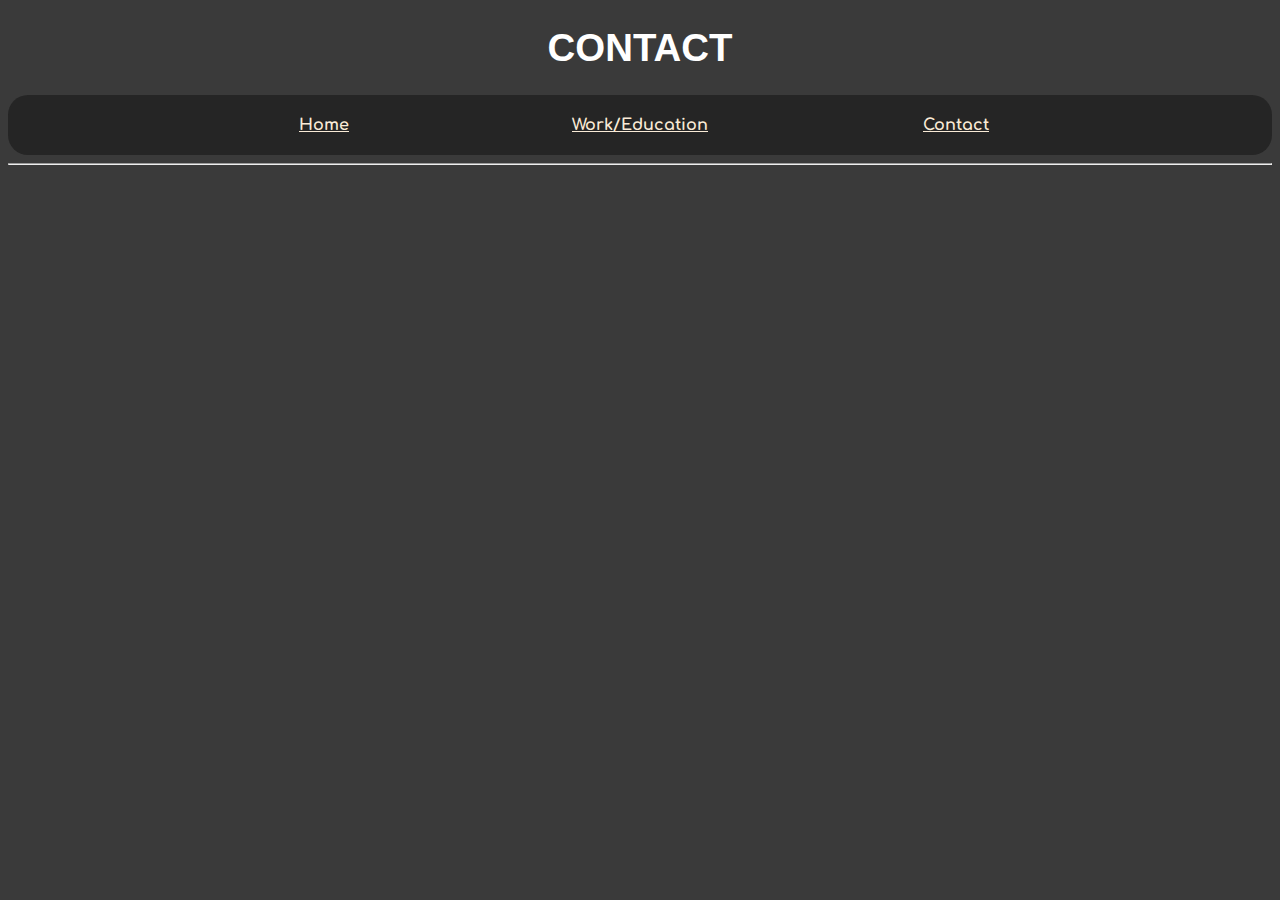
==== contact/index.html @ 0be91ce9 "added img" ====
<!DOCTYPE html>
<html lang="en">
<head>
    <meta charset="UTF-8">
    <meta http-equiv="X-UA-Compatible" content="IE=edge">
    <meta name="viewport" content="width=device-width, initial-scale=1.0">
    <title>Home</title>

    <!--for page icon-->
    <link rel="icon" type=""image/x-icon" href="images/trollEmoji.png">

    <!--Jost Font-->
    

    <!--css file-->
    <link rel ="stylesheet" href ="../css/style.css" type = "text/css">

</head>
<body>
    <div class = "top">
    <header>
    <div class = "headerCenter">
    <h1>Contact</h1>
    </div>
    </header>

    <nav class = "navCenter">
    <!--Directories-->
    <h2></h2>

    <div class = "navLinkLeft">
    <a href = "../index.html" >Home</a>
    </div>

    <div class = "navLinkCenter">
    <a href = "../workAndEducation/index.html" >Work/Education</a>
    </div>

    <div class = "navLinkRight">
    <a href = "index.html" > Contact</a>
    </div>

    </nav>
    </div>

    <!--line-->
    <hr>    

    <main>

    
    
    </main>


    <footer> 

    </footer>
</body>
</html>
---- css/style.css ----
/*///////////////////////////////////FONTS////////////////////////////////////*/

/*font-family: 'Comfortaa', cursive;*/
@import url('https://fonts.googleapis.com/css2?family=Comfortaa:wght@700&family=Jost:ital,wght@1,700&display=swap');

/*///////////////////////////////////SECTIONS////////////////////////////////////*/

.top
{
    background-color: rgb(58, 58, 58);
}

body{
    background-color: rgb(58, 58, 58);
}

/*///////////////////////////////////HEADER////////////////////////////////////*/
header{

    font-family: "Arial Black", "Arial Bold",  sans-serif ;
    font-weight:bolder;
    font-size: larger;
    text-transform: uppercase;
    color:white;
    
}

.headerCenter{

    text-align: center;
    margin: 10px;
  
}
/*///////////////////////////////////NAVIGATION////////////////////////////////////*/
.navCenter{

    position:relative;
    overflow:hidden;
    padding:20px;
    border-radius: 20px;
    font-family: 'Comfortaa', cursive;
    font-weight:bold;
    
}

.navLinkCenter{

  float: none;
  position: absolute;
  top: 50%;
  left: 50%;
  transform: translate(-50%, -50%);

}

.navLinkLeft{

    float: none;
    position: absolute;
    top: 50%;
    left: 25%;
    transform: translate(-50%, -50%);
  
  }

  .navLinkRight{

    float: none;
    position: absolute;
    top: 50%;
    left: 75%;
    transform: translate(-50%, -50%);
  
  }

  nav
  {
    background-color: rgb(37, 37, 37);
  }
  a{

    color:antiquewhite

  }

  /*///////////////////////////////////CONTENT////////////////////////////////////*/
  .gridMain{

    grid-template-columns: 1fr;
    grid-template-rows: repeat(4,1fr);
    grid-template-areas: 
    "pos1"
    "pos2"
    "pos3"
    "pos4";

  }
  .gif{

    grid-area: pos1;
  }
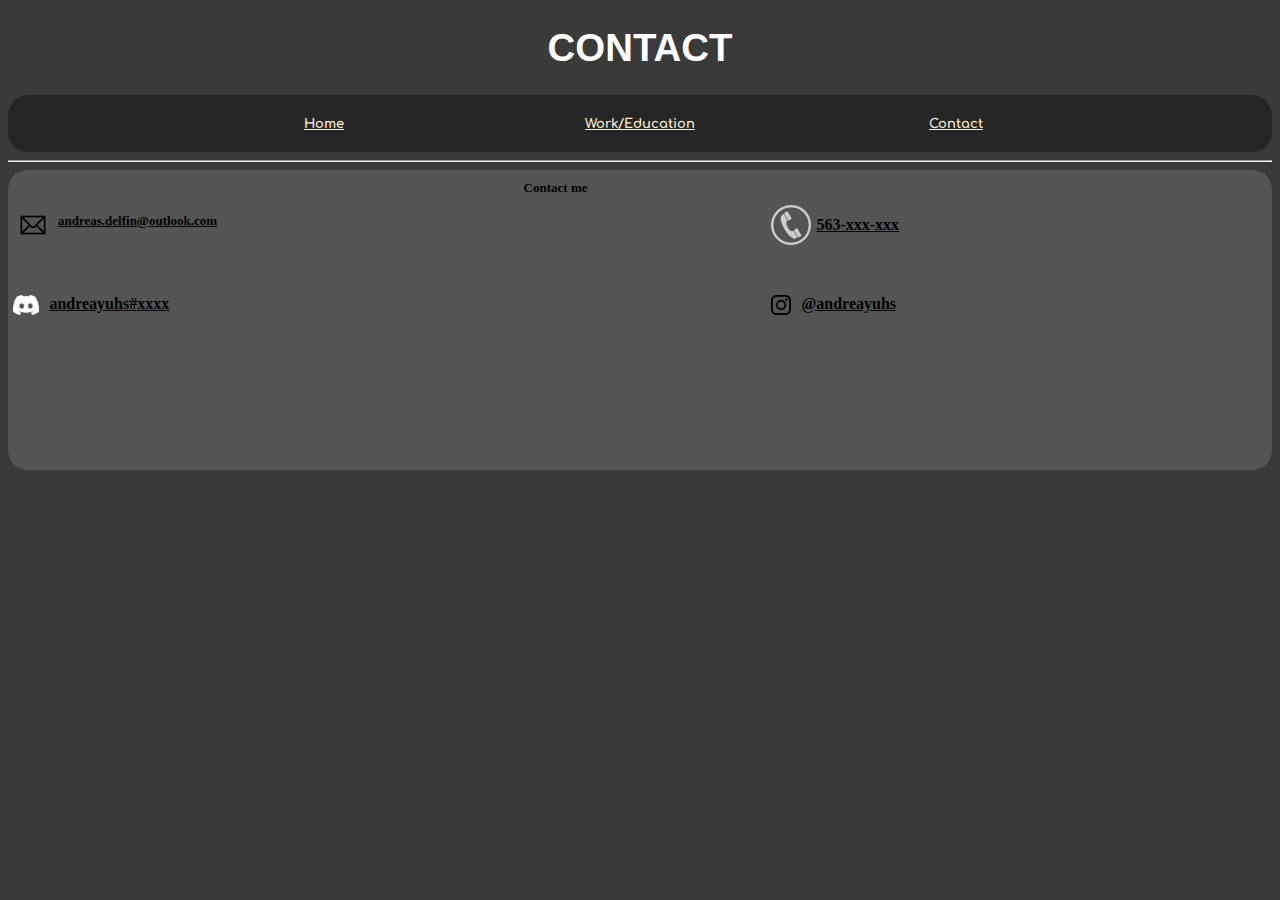
==== commit 0474f9ae: "done the contact stuff, test run now fr" ====
--- a/contact/index.html
+++ b/contact/index.html
@@ -46,6 +46,7 @@
     <!--line-->
     <hr>    
 
+    <div>
     <main>
 
     
@@ -53,8 +54,33 @@
     </main>
 
 
-    <footer> 
+    <footer class = "feeterContactCont"> 
+
+        <h3 class = "feeterContactText">Contact me</h3>
+
+        <div class = "email">
+        <img src ="../images/email.png" class ="feeterImgSize">
+        <h3 style = "font-size: small;">andreas.delfin@outlook.com</h3>
+        </div>
+
+        <div class = "phone">
+        <img src ="../images/phone.png" class = "feeterImgSize">
+        <h3 style = "font-size: medium;">563-xxx-xxx</h3>
+        </div>
+
+        <div class = "discord">
+        <img src ="img/636e0a6cc3c481a15a141738_icon_clyde_white_RGB.png" class = "feeterImgSize2">
+        <h3 style = "font-size: medium; padding-bottom: 20px; margin: 5px;">andreayuhs#xxxx</h3>
+        </div>
+
+        <div class = "insta">
+        <img src ="img/insta.png" class = "feeterImgSize2">
+        <h3 style = "font-size: medium; padding-bottom: 20px; margin: 5px;">@andreayuhs</h3>
+        </div>
+
+
 
     </footer>
+    </div>
 </body>
 </html>
--- a/css/style.css
+++ b/css/style.css
@@ -12,6 +12,13 @@
 
 body{
     background-color: rgb(58, 58, 58);
+}
+
+footer{
+
+  background-color: rgb(84, 84, 84);
+  border-radius: 20px;
+
 }
 
 /*///////////////////////////////////HEADER////////////////////////////////////*/
@@ -21,14 +28,16 @@
     font-weight:bolder;
     font-size: larger;
     text-transform: uppercase;
+    
     color:white;
+    margin:12px;
     
 }
 
 .headerCenter{
 
     text-align: center;
-    margin: 10px;
+    
   
 }
 /*///////////////////////////////////NAVIGATION////////////////////////////////////*/
@@ -40,6 +49,7 @@
     border-radius: 20px;
     font-family: 'Comfortaa', cursive;
     font-weight:bold;
+    font-size: small;
     
 }
 
@@ -50,6 +60,7 @@
   top: 50%;
   left: 50%;
   transform: translate(-50%, -50%);
+  padding: 10px;
 
 }
 
@@ -60,6 +71,7 @@
     top: 50%;
     left: 25%;
     transform: translate(-50%, -50%);
+    padding: 10px;
   
   }
 
@@ -70,6 +82,7 @@
     top: 50%;
     left: 75%;
     transform: translate(-50%, -50%);
+    padding: 10px;
   
   }
 
@@ -95,7 +108,219 @@
     "pos4";
 
   }
-  .gif{
-
+  .img1Grid{
     grid-area: pos1;
-  }+    display: flex;
+    align-items:center;
+    justify-content: center;  
+  }
+  
+   .img1{
+    max-width: 100%;
+    max-height: 100vh;
+    margin: auto; 
+  }
+
+
+  .aboutMeCont{
+    grid-area: pos2;
+    display:block;
+    align-items:center;
+    justify-content: center; 
+    text-align:center; 
+  }
+
+  .myWork{
+    grid-area: pos3;
+    display:block;
+    align-items:center;
+    justify-content: center; 
+    text-align:center; 
+    padding: 30px;
+  }
+
+  .myWorkTitle{
+
+    text-align: center;
+    font-size:medium;
+  }
+
+ /*///////////////////////////////////WORK/EDUCATION////////////////////////////////////*/
+
+ .sectionName
+ {
+
+   text-align: center;
+   margin:2px; 
+    padding: 5px;
+
+ }
+
+  .educationCont
+  {
+    display:block;
+    justify-content: center;
+    align-items: center;
+    border-radius: 30px;
+    background-color: rgb(122, 122, 122);
+    
+
+  }
+
+  /*make max height diff in desktop styling*/
+  .img2{
+   
+    display: block;
+    margin-left: auto; 
+    margin-right: auto;
+    max-width:400px;
+    max-height:95px;
+
+   
+  }
+
+  .schoolText{
+
+    text-align: center;
+    border-radius: 35px;
+    background-color: rgb(236, 236, 236);
+
+  }
+  .workCont
+  {
+    display:block;
+    justify-content: center;
+    align-items: center;
+    border-radius: 30px;
+    background-color: rgb(122, 122, 122);
+    
+
+  }
+  .textPadding
+  {
+    margin:2px; 
+    padding: 5px;
+  }
+
+  .spacing
+  {
+    border-radius: 30px;
+    background-color: rgb(58, 58, 58);
+
+  }
+
+
+ /*///////////////////////////////////CONTACT////////////////////////////////////*/
+
+  .feeterContactCont{
+    display: grid;
+    grid-template-rows:repeat(10, 30px);
+    grid-template-columns: repeat(10, 10fr);
+    
+
+  }
+
+  .feeterImgSize20{
+
+    width: 30px;
+    height: 30px;
+    margin:5px;
+   
+    
+  }
+
+  .feeterImgSize2{
+
+    width: auto;
+    max-height: 40px;
+    margin:5px;
+   
+    
+  }
+
+  .discord
+  {
+
+    display: inline-flex;
+
+    grid-column-start: 1;
+    grid-column-end: 7;
+    grid-row-start: 5;
+    grid-row-end: 6;
+    text-decoration: underline;
+    text-align: center;
+
+  }
+  .insta
+  {
+
+    display: inline-flex;
+
+    grid-column-start: 7;
+    grid-column-end: 11;
+    grid-row-start: 5;
+    grid-row-end: 6;
+    text-decoration: underline;
+    text-align: center;
+
+  }
+  /*///////////////////////////////////FOOTER////////////////////////////////////*/
+
+  .feeterLoc{
+    grid-area: pos4;
+    display: grid;
+    grid-template-rows:repeat(3, 30px);
+    grid-template-columns: repeat(10, 10fr);
+    
+
+  }
+
+  .feeterImgSize{
+
+    width: 40px;
+    height: 40px;
+    margin:5px;
+   
+  }
+
+  .feeterContactText{
+    grid-column-start: 5;
+    grid-column-end: 8;
+    grid-row-start: 1;
+    grid-row-end: 1;
+    margin: 0px;
+    padding: 10px;
+    font-size: small;
+  }
+  .email{
+    display: flex;
+
+    grid-column-start: 1;
+    grid-column-end: 7;
+    grid-row-start: 2;
+    grid-row-end: 3;
+    text-decoration: underline;
+    text-align: center;
+    
+
+  }
+
+  .phone{
+
+    display: flex;
+
+    grid-column-start: 7;
+    grid-column-end: 11;
+    grid-row-start: 2;
+    grid-row-end: 3;
+    text-decoration: underline;
+    text-align: center;
+    
+  }
+  
+
+  
+
+  
+
+
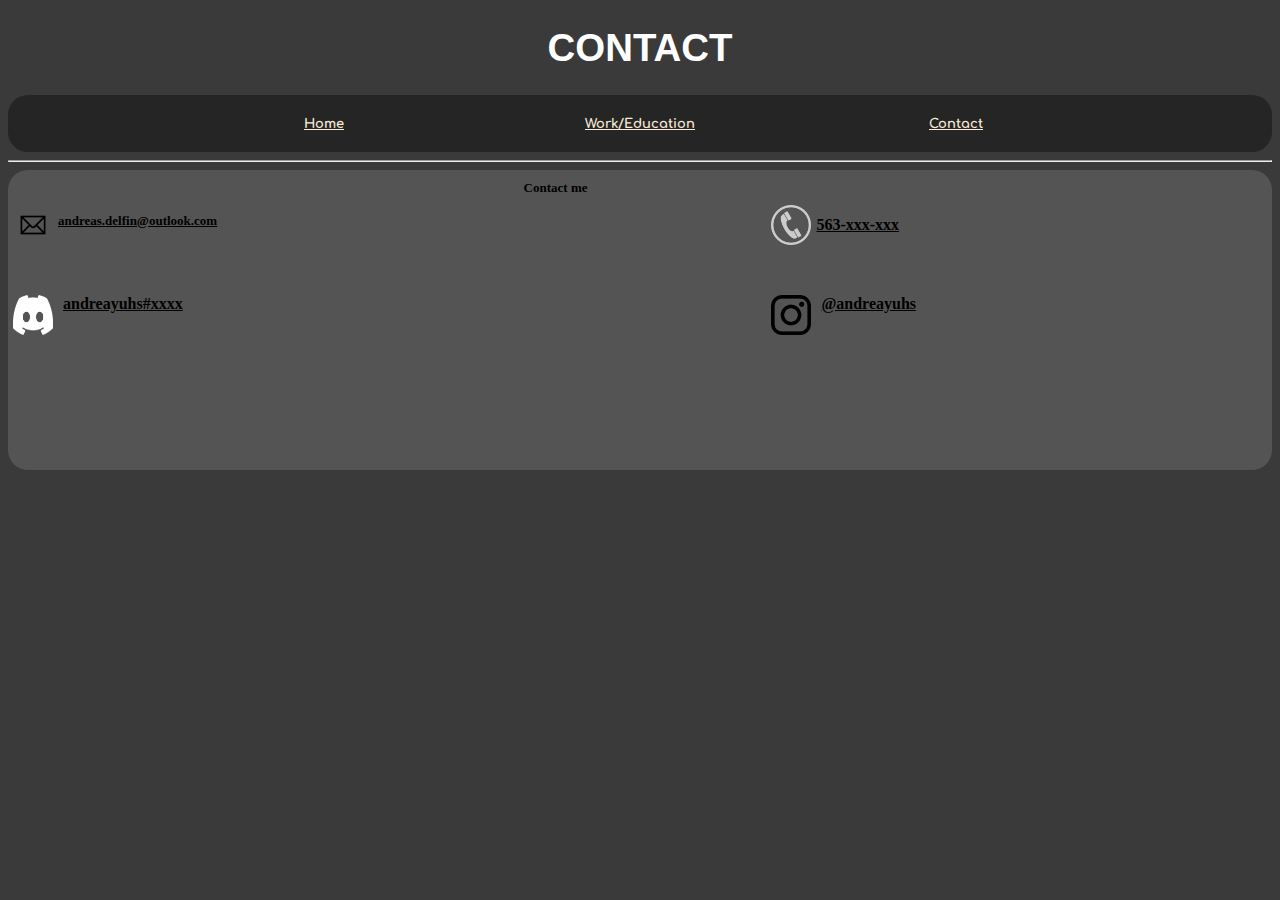
==== commit 1ed8f103: "maybe itll work now" ====
--- a/contact/index.html
+++ b/contact/index.html
@@ -69,12 +69,12 @@
         </div>
 
         <div class = "discord">
-        <img src ="img/636e0a6cc3c481a15a141738_icon_clyde_white_RGB.png" class = "feeterImgSize2">
+        <img src ="img/636e0a6cc3c481a15a141738_icon_clyde_white_RGB.png" class = "feeterImgSize">
         <h3 style = "font-size: medium; padding-bottom: 20px; margin: 5px;">andreayuhs#xxxx</h3>
         </div>
 
         <div class = "insta">
-        <img src ="img/insta.png" class = "feeterImgSize2">
+        <img src ="img/insta.png" class = "feeterImgSize">
         <h3 style = "font-size: medium; padding-bottom: 20px; margin: 5px;">@andreayuhs</h3>
         </div>
 
--- a/css/style.css
+++ b/css/style.css
@@ -231,7 +231,7 @@
 
   .feeterImgSize2{
 
-    width: auto;
+    max-width: 40px;
     max-height: 40px;
     margin:5px;
    
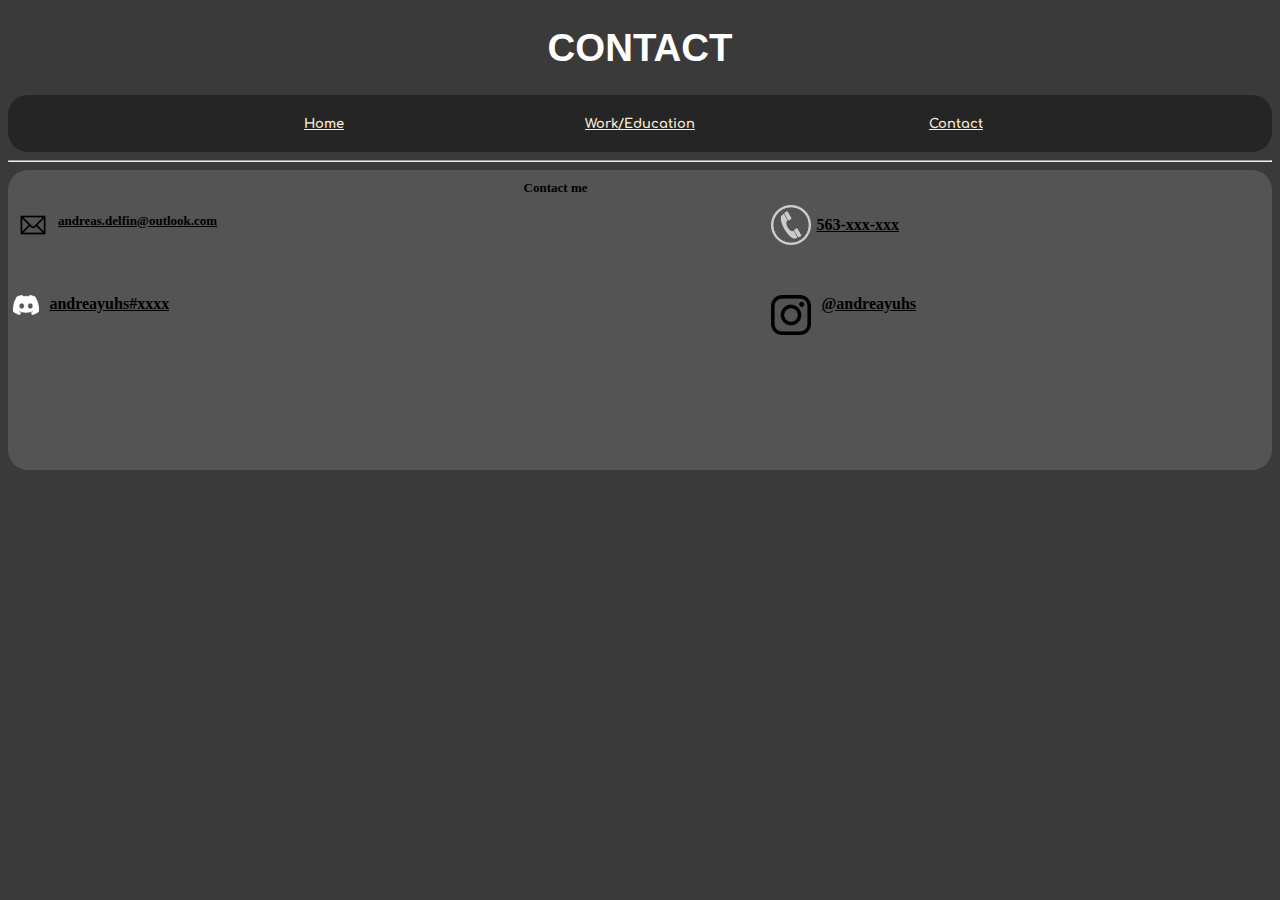
==== commit 2479e7b4: "pls discord logo" ====
--- a/contact/index.html
+++ b/contact/index.html
@@ -69,7 +69,7 @@
         </div>
 
         <div class = "discord">
-        <img src ="img/636e0a6cc3c481a15a141738_icon_clyde_white_RGB.png" class = "feeterImgSize">
+        <img src ="img/636e0a6cc3c481a15a141738_icon_clyde_white_RGB.png" class = "feeterImgSize2">
         <h3 style = "font-size: medium; padding-bottom: 20px; margin: 5px;">andreayuhs#xxxx</h3>
         </div>
 
--- a/css/style.css
+++ b/css/style.css
@@ -232,7 +232,7 @@
   .feeterImgSize2{
 
     max-width: 40px;
-    max-height: 40px;
+    height:auto;
     margin:5px;
    
     
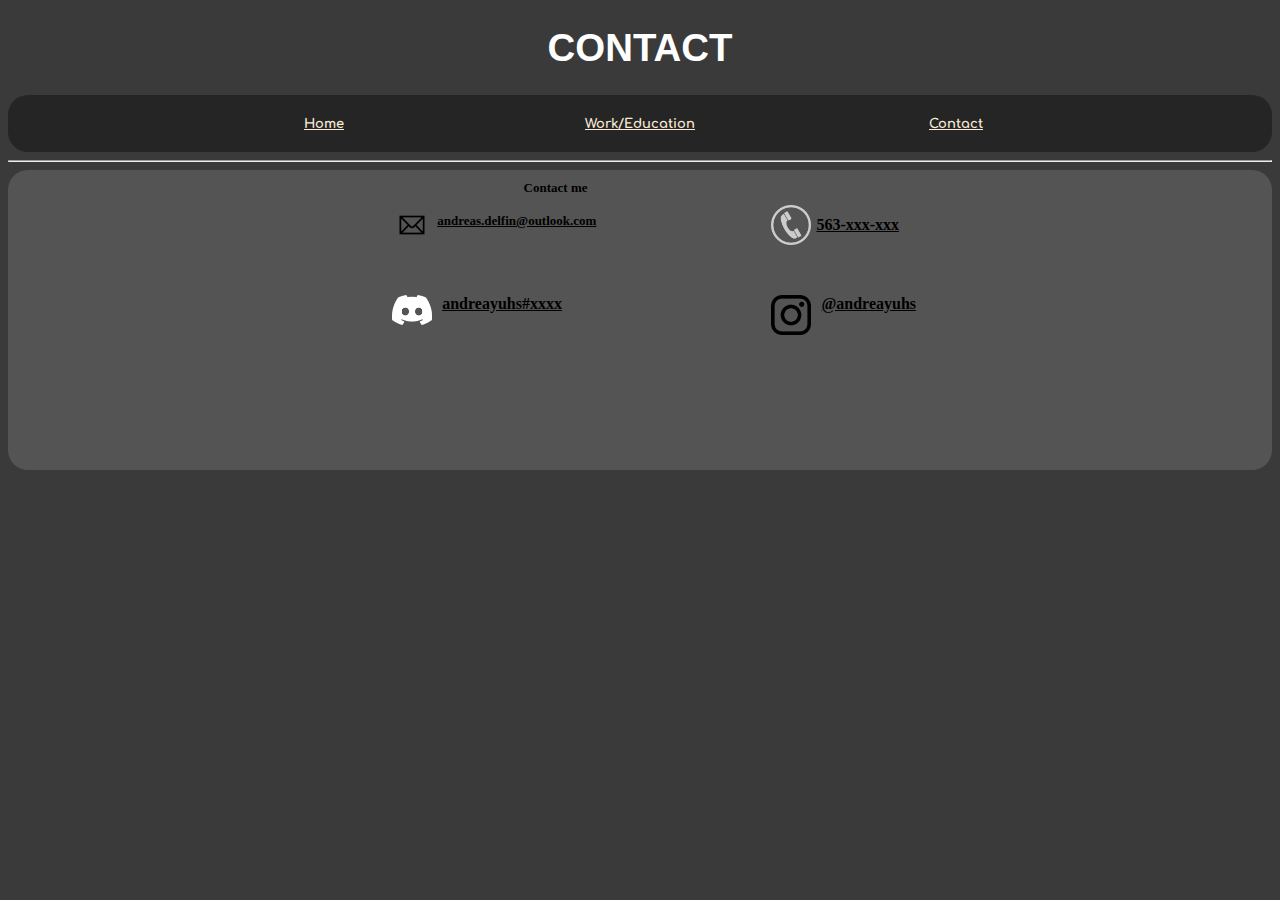
==== commit 26424216: "hopefully done or else imma kms" ====
--- a/contact/index.html
+++ b/contact/index.html
@@ -58,7 +58,7 @@
 
         <h3 class = "feeterContactText">Contact me</h3>
 
-        <div class = "email">
+        <div class = "email email2">
         <img src ="../images/email.png" class ="feeterImgSize">
         <h3 style = "font-size: small;">andreas.delfin@outlook.com</h3>
         </div>
--- a/css/style.css
+++ b/css/style.css
@@ -128,6 +128,8 @@
     align-items:center;
     justify-content: center; 
     text-align:center; 
+    border-radius: 30px;
+    background-color: rgb(122, 122, 122);
   }
 
   .myWork{
@@ -137,6 +139,8 @@
     justify-content: center; 
     text-align:center; 
     padding: 30px;
+    border-radius: 30px;
+    background-color: rgb(122, 122, 122);
   }
 
   .myWorkTitle{
@@ -231,8 +235,8 @@
 
   .feeterImgSize2{
 
-    max-width: 40px;
-    height:auto;
+    width: 40px;
+    height:30px;
     margin:5px;
    
     
@@ -319,8 +323,162 @@
   }
   
 
-  
-
-  
-
-
+  @media screen and ( min-width : 800px ) 
+  {
+
+    .gridMain{
+      display: grid;
+      grid-template-columns:  repeat(14, 1fr);
+      grid-template-rows:  300px 300px 300px 300px 100px 450px 90px; 
+    
+    }
+    .img1Grid{
+      grid-column-start: 1;
+      grid-column-end: 15;
+      grid-row-start: 1;
+      grid-row-end: 2;
+       
+    }
+
+    .aboutMeCont{
+      grid-column-start: 8;
+      grid-column-end: 14;
+      grid-row-start: 4;
+      grid-row-end: 5;
+      
+    }
+
+    .myWork{
+      grid-column-start: 2;
+      grid-column-end: 8;
+      grid-row-start: 4;
+      grid-row-end: 9;
+      
+    }
+
+    .feeterLoc{
+      grid-column-start: 8;
+      grid-column-end: 14;
+      grid-row-start: 5;
+      grid-row-end: 5.5;
+      
+  
+    }
+    .spacing
+  {
+    border-radius: 30px;
+    background-color: rgb(58, 58, 58);
+    grid-column-start: 8;
+    grid-column-end: 14;
+    grid-row-start: 8;
+    grid-row-end: 9;
+
+  }
+  
+  .educationCont
+  {
+    display:flex;
+    align-items: center;
+    justify-content: center;
+    grid-column-start: 1;
+    grid-column-end: 7;
+    grid-row-start: 1;
+    grid-row-end: 5;
+    
+  }
+  .workCont
+  {
+    display:flex;
+    grid-column-start: 8;
+    grid-column-end: 14;
+    grid-row-start: 1;
+    grid-row-end: 5;
+    
+
+  }
+  
+.normaldesktop
+{
+  display: flex;
+  flex-wrap: wrap;
+  justify-content: center;
+  align-items: center;
+
+  }
+
+.bottom{
+
+  display:grid;
+  flex-basis: 100%;
+  height: 100px;
+  align-items: center;
+  justify-content: center;
+  flex-wrap: wrap;
+
+
+}
+
+.bottom1{
+
+  flex-basis: 50%;
+  height: 20px;
+  
+  flex-wrap: wrap;
+
+
+}
+
+
+
+.email1{
+  display: flex;
+
+  grid-column-start: 4;
+  grid-column-end: 5;
+  grid-row-start: 2;
+  grid-row-end: 3;
+  text-decoration: underline;
+  text-align: center;
+  
+
+}
+
+.feeterContactText1{
+  grid-column-start: 5;
+  grid-column-end: 7;
+  grid-row-start: 1;
+  grid-row-end: 1;
+  margin-left: 110px;
+  padding: 10px;
+  font-size: medium;
+}
+
+.discord
+  {
+
+    display: flex;
+
+    grid-column-start: 4;
+    grid-column-end: 7;
+    grid-row-start: 5;
+    grid-row-end: 6;
+    text-decoration: underline;
+    text-align: center;
+
+  }
+
+  .email2
+  {
+
+    display: flex;
+
+    grid-column-start: 4;
+    grid-column-end: 7;
+    grid-row-start: 2;
+    grid-row-end: 3;
+    text-decoration: underline;
+    text-align: center;
+
+  }
+
+}
